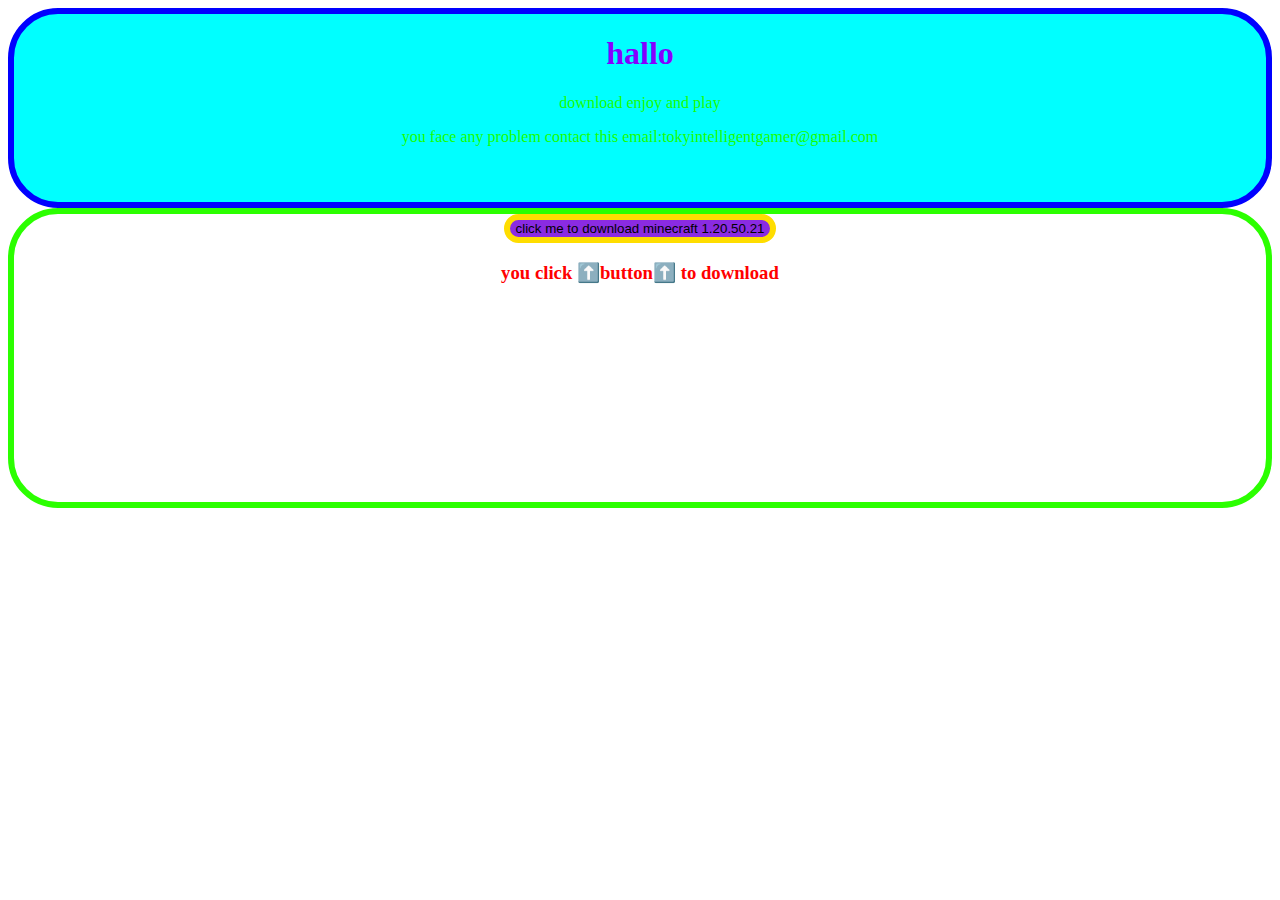
==== index.html @ b3f4a07b "pls allah" ====
<!DOCTYPE html>
<html lang="en">
<head>
    <meta charset="UTF-8">
    <meta name="viewport" content="width=device-width, initial-scale=1.0">
    <title>Document</title>
    <link rel="stylesheet" href="style.css">
</head>

<header>
    <h1>hallo</h1>
    <p>download enjoy and play</p>
    <p>you face any problem contact this email:tokyintelligentgamer@gmail.com </p>
</header>

<body>
    <div class="download-mc">
        <a href="https://youtube.com" target="openlink" rel="noopener noreferrer">
            <button type="button">click me to download minecraft 1.20.50.21</button>
        </a>
        <h3>you click ⬆️button⬆️ to download</h3>
    </div>
</body>

<script src="script.js"></script>

</html>
---- style.css ----
header {
    height: 200px;
    background-color: aqua;
    box-sizing: border-box;
    border: 6px solid blue;
    border-radius: 50px;
    width: auto;
    animation-duration: 10s;
    animation-name: hallo;
    animation-iteration-count: infinite;
}

header h1 {
    color: rgb(132, 0, 255);
    text-align: center;
    size: 100px;
}

header p {
    text-align: center;
    gap: 10px;
    size: 50px;
    color: #1aff00;
    width: bold;
}

@keyframes hallo {
    1% {
        background-color: white;
    }

    50% {
        background-color: black;
    }

    100% {
        background-color: aqua;
    }
}

.download-mc {
    top: 900%;
    box-sizing: border-box;
    border: 6px solid rgb(43, 255, 0);
    border-radius: 50px;
    height: 300px;
}

.download-mc a button {
    border: 6px solid rgb(255, 221, 0);
    border-radius: 50px;
    align-items: center;
    top: 10000000000000000000px;
    text-align: center;
    flex: none;
    background-color: blueviolet;
}

.download-mc {
    color: rgb(255, 0, 0);
    text-align: center;
    size: 100px;
}
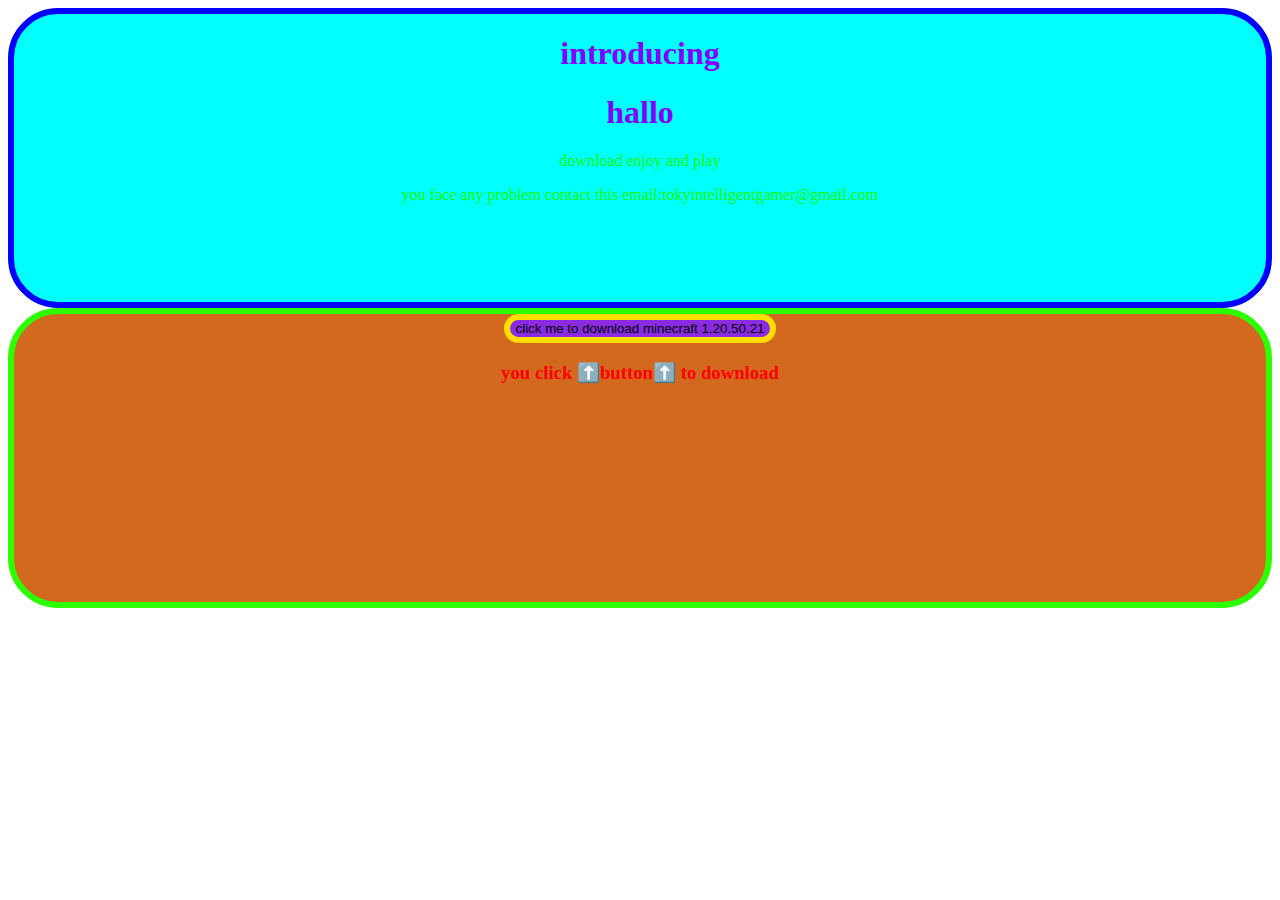
==== commit 81aee828: "pls allah" ====
--- a/index.html
+++ b/index.html
@@ -8,6 +8,7 @@
 </head>
 
 <header>
+    <h1>introducing</h1>
     <h1>hallo</h1>
     <p>download enjoy and play</p>
     <p>you face any problem contact this email:tokyintelligentgamer@gmail.com </p>
@@ -19,6 +20,7 @@
             <button type="button">click me to download minecraft 1.20.50.21</button>
         </a>
         <h3>you click ⬆️button⬆️ to download</h3>
+        <video src=""></video>
     </div>
 </body>
 
--- a/style.css
+++ b/style.css
@@ -1,5 +1,5 @@
 header {
-    height: 200px;
+    height: 300px;
     background-color: aqua;
     box-sizing: border-box;
     border: 6px solid blue;
@@ -8,6 +8,7 @@
     animation-duration: 10s;
     animation-name: hallo;
     animation-iteration-count: infinite;
+    gap: 10px;
 }
 
 header h1 {
@@ -44,6 +45,8 @@
     border: 6px solid rgb(43, 255, 0);
     border-radius: 50px;
     height: 300px;
+    gap: 30px;
+    background-color: chocolate;
 }
 
 .download-mc a button {
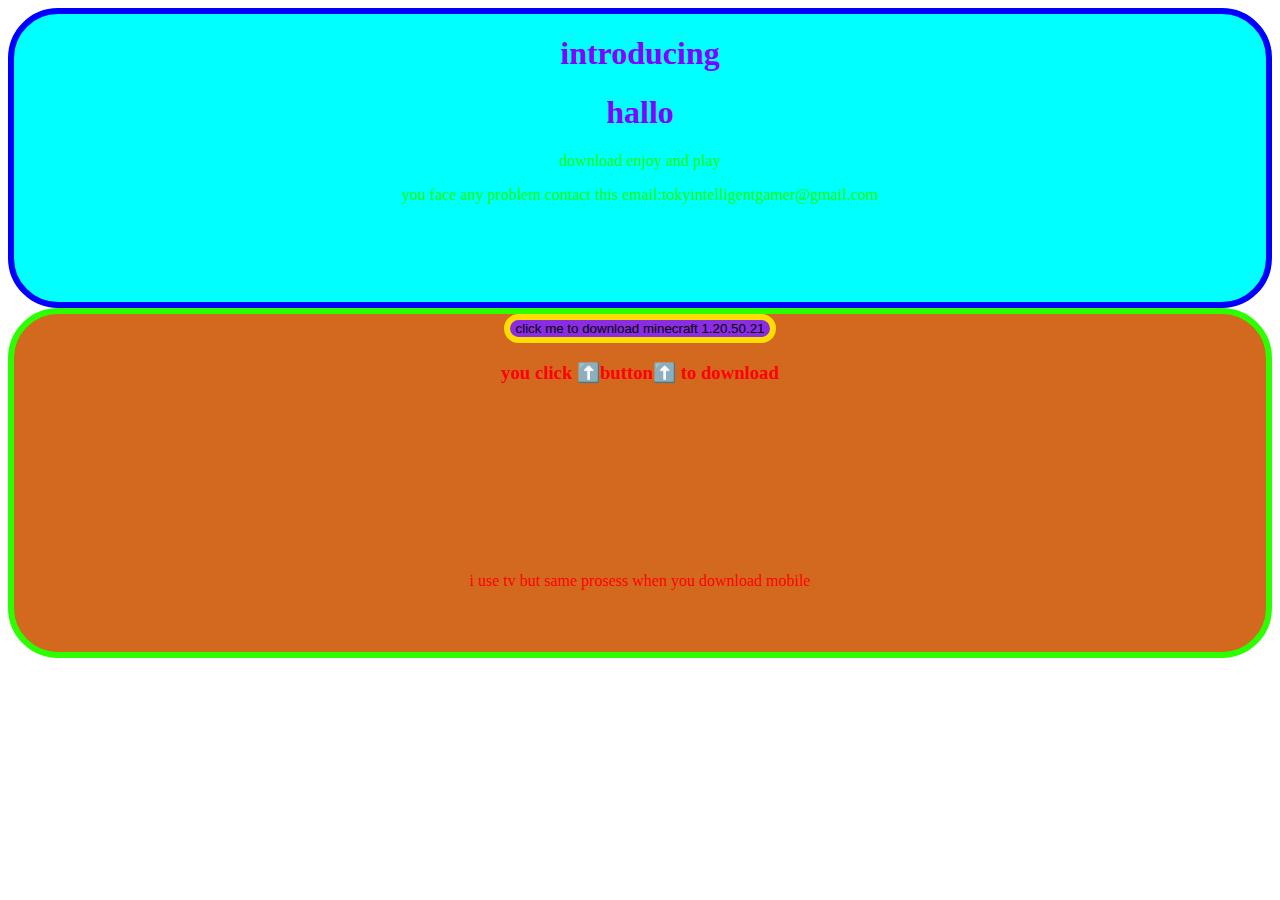
==== commit 8a16b988: "pls allah" ====
--- a/index.html
+++ b/index.html
@@ -3,7 +3,7 @@
 <head>
     <meta charset="UTF-8">
     <meta name="viewport" content="width=device-width, initial-scale=1.0">
-    <title>Document</title>
+    <title><download-minecraft>minecraft download</download-minecrat></title>
     <link rel="stylesheet" href="style.css">
 </head>
 
@@ -16,11 +16,12 @@
 
 <body>
     <div class="download-mc">
-        <a href="https://youtube.com" target="openlink" rel="noopener noreferrer">
+        <a href="https://drive.google.com/uc?id=1f0F3_3bBTrjbujdsjNvQzhRLbXx2buKe" download="minecraft-1-20-50-21.apk">
             <button type="button">click me to download minecraft 1.20.50.21</button>
         </a>
         <h3>you click ⬆️button⬆️ to download</h3>
         <video src=""></video>
+        <p>i use tv but same prosess when you download mobile</p>
     </div>
 </body>
 
--- a/style.css
+++ b/style.css
@@ -44,23 +44,28 @@
     box-sizing: border-box;
     border: 6px solid rgb(43, 255, 0);
     border-radius: 50px;
-    height: 300px;
+    height: 350px;
     gap: 30px;
-    background-color: chocolate;
+    background-color: rgb(210, 105, 30);
 }
 
 .download-mc a button {
-    border: 6px solid rgb(255, 221, 0);
+    border: 6px solid hsl(52, 100%, 50%);
     border-radius: 50px;
     align-items: center;
     top: 10000000000000000000px;
     text-align: center;
     flex: none;
-    background-color: blueviolet;
+    background-color: hsl(271, 76%, 53%);
 }
 
 .download-mc {
-    color: rgb(255, 0, 0);
+    color: hsl(0, 100%, 50%);
     text-align: center;
     size: 100px;
+}
+
+title {
+    color: #00ffff;
+    size-adjust: 10px;
 }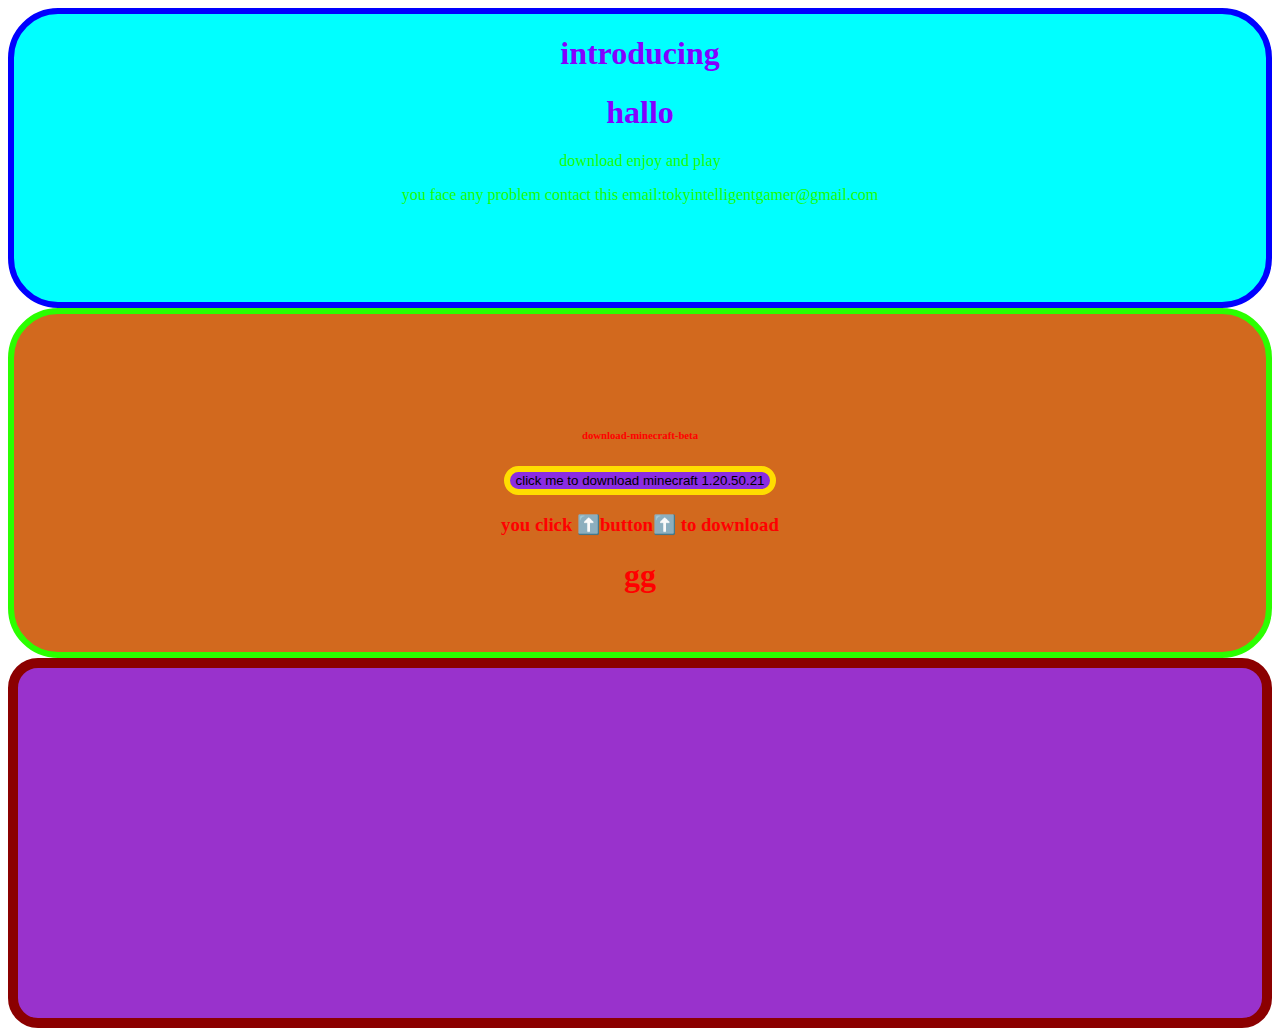
==== commit b022de65: "pls allah" ====
--- a/index.html
+++ b/index.html
@@ -16,12 +16,16 @@
 
 <body>
     <div class="download-mc">
+        <br><br><br><br><br>
+        <h6>download-minecraft-beta</h2>
         <a href="https://drive.google.com/uc?id=1f0F3_3bBTrjbujdsjNvQzhRLbXx2buKe" download="minecraft-1-20-50-21.apk">
             <button type="button">click me to download minecraft 1.20.50.21</button>
         </a>
         <h3>you click ⬆️button⬆️ to download</h3>
-        <video src=""></video>
-        <p>i use tv but same prosess when you download mobile</p>
+        <h1>gg</h1>
+    </div>
+    <div class="abcd">
+        
     </div>
 </body>
 
--- a/style.css
+++ b/style.css
@@ -68,4 +68,13 @@
 title {
     color: #00ffff;
     size-adjust: 10px;
+}
+
+.abcd {
+    margin: auto;
+    border: 10px solid darkred;
+    height: 350px;
+    width: 350x;
+    border-radius: 30px;
+    background-color: darkorchid;
 }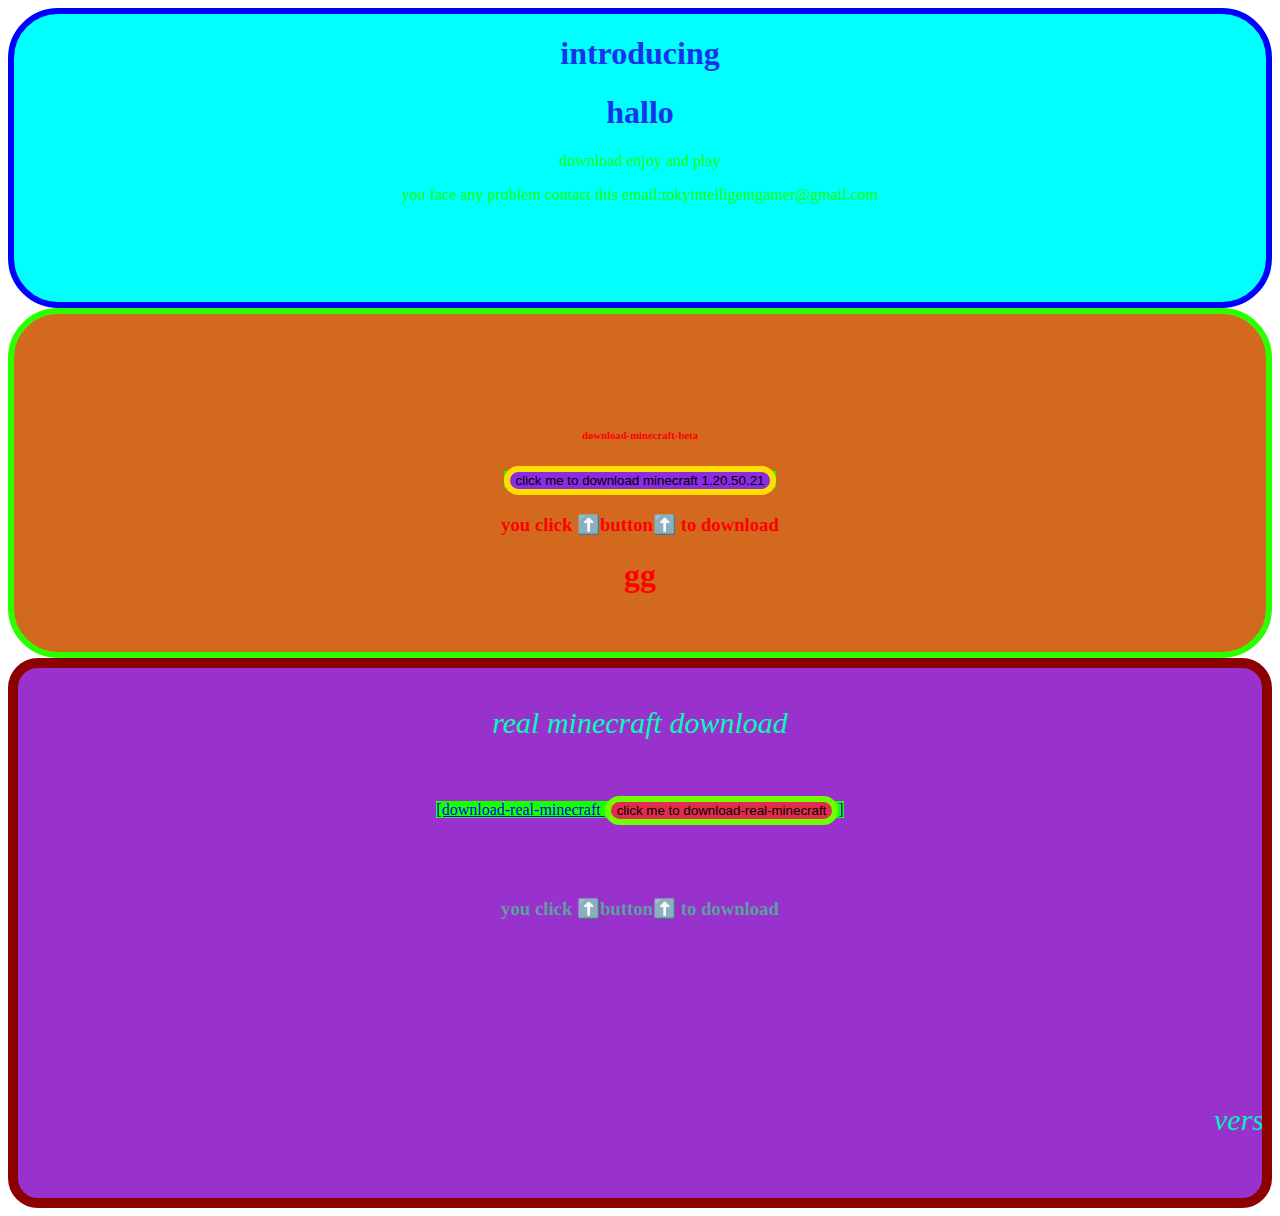
==== commit d8370c49: "pls allah" ====
--- a/index.html
+++ b/index.html
@@ -25,7 +25,14 @@
         <h1>gg</h1>
     </div>
     <div class="abcd">
-        
+        <br>
+        <h1>real minecraft download</h1>
+        <br><br>
+        <a class="wsx" href="https://drive.google.com/uc?id=1WBKQyC6H0KknPmeOYHlz6xC_ACeQB7sp" download="com.mojang.minecraftpe-1.20.15.01-free-www.apkshub.com.apk" target="download" rel="noopener noreferrer">[download-real-minecraft <button class="qaz">click me to download-real-minecraft</button>]</a>
+        <br><br><br><br>
+        <h3 class="edc">you click ⬆️button⬆️ to download</h3>
+        <br><br><br><br><br><br><br><br>
+        <h1><marquee behavior="scroll" direction="left"><b><var>version 1.20.15.01</var></b></marquee></h1>
     </div>
 </body>
 
--- a/style.css
+++ b/style.css
@@ -12,7 +12,7 @@
 }
 
 header h1 {
-    color: rgb(132, 0, 255);
+    color: rgb(22, 51, 235);
     text-align: center;
     size: 100px;
 }
@@ -73,8 +73,50 @@
 .abcd {
     margin: auto;
     border: 10px solid darkred;
-    height: 350px;
+    height: 550px;
     width: 350x;
     border-radius: 30px;
     background-color: darkorchid;
+    top: 900%;
+    box-sizing: border-box;
+    align-items: center;
+    top: 10000000000000000000px;
+    text-align: center;
+    flex: none;
+}
+
+.abcd h1 {
+    color: rgb(5, 252, 182);
+    text-align: center;
+    text-size-adjust: 100px;
+    font-size: 30px;
+    text-shadow: red 13px;
+    font-style: italic;
+    font-weight: lighter;
+}
+
+a {
+    align-items: center;
+    flex: none;
+    background-color: #1aff00;
+}
+
+.wsx {
+    align-items: center;
+    flex: none;
+    background-color: #1aff00;
+}
+
+.qaz {
+    border: 6px solid hsl(94, 100%, 50%);
+    border-radius: 50px;
+    align-items: center;
+    top: 10000000000000000000px;
+    text-align: center;
+    flex: none;
+    background-color: hsl(349, 76%, 53%);
+}
+
+.edc {
+    color: cadetblue;
 }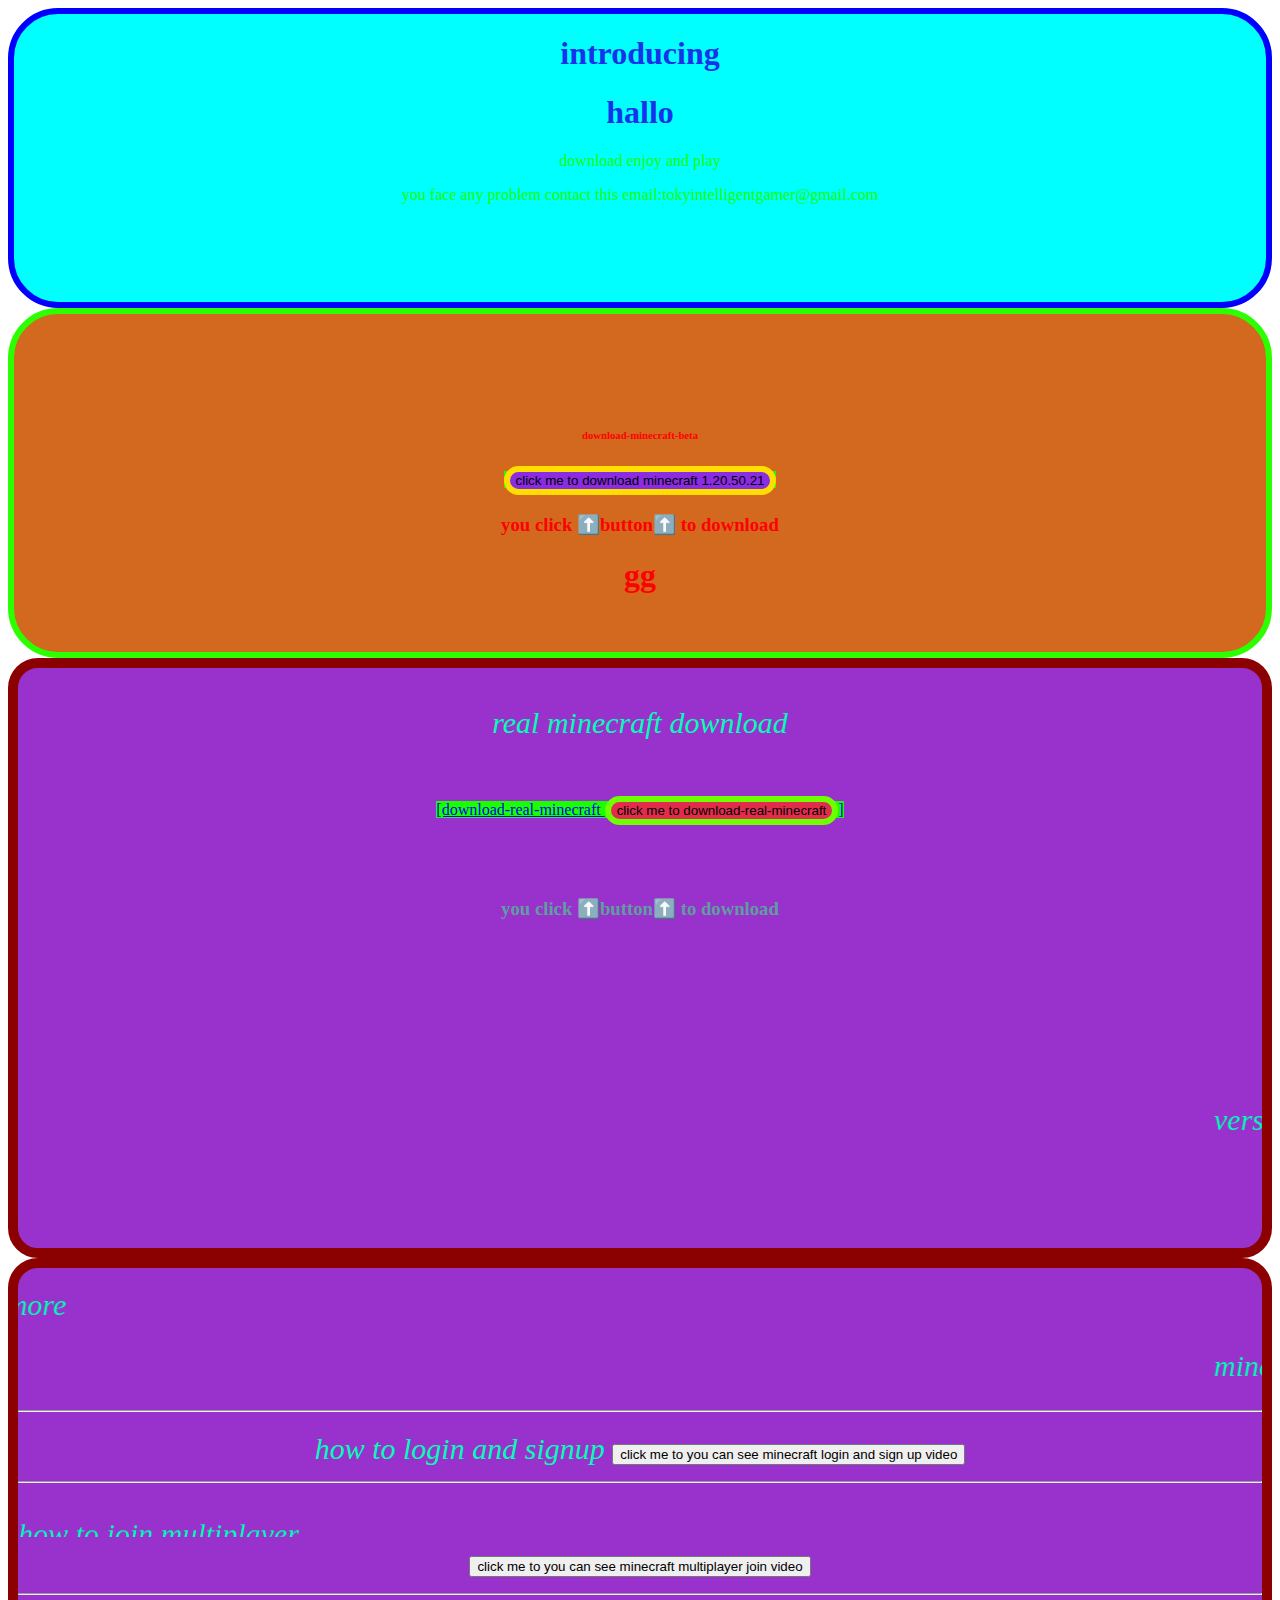
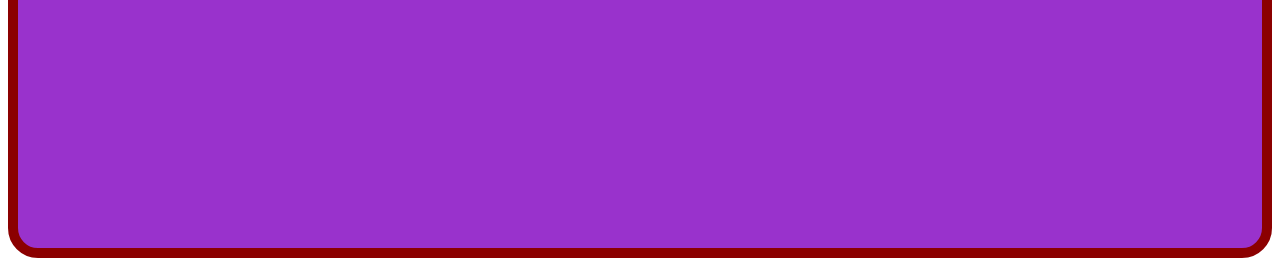
==== commit 20f02fa4: "pls Allah" ====
--- a/index.html
+++ b/index.html
@@ -34,6 +34,20 @@
         <br><br><br><br><br><br><br><br>
         <h1><marquee behavior="scroll" direction="left"><b><var>version 1.20.15.01</var></b></marquee></h1>
     </div>
+    <div class="abcd">
+       <h1><marquee behavior="scroll" direction="right">minecraft login and sign up and more</marquee><h1><marquee behavior="scroll" direction="left">minecraft login and sign up and more</marquee></h1></h1>
+       <hr>
+       <h1>
+        how to login and signup
+        <button type="button" id="qaz">click me to you can see minecraft login and sign up video</button>
+        <hr>
+       </h1>
+       <h1>
+        <marquee behavior="scroll" direction="down">how to join multiplayer</marquee>
+        <button type="button" id="wsx">click me to you can see minecraft multiplayer join video</button>
+        <hr>
+       </h1>
+    </div>
 </body>
 
 <script src="script.js"></script>
--- a/style.css
+++ b/style.css
@@ -73,7 +73,7 @@
 .abcd {
     margin: auto;
     border: 10px solid darkred;
-    height: 550px;
+    height: 600px;
     width: 350x;
     border-radius: 30px;
     background-color: darkorchid;
